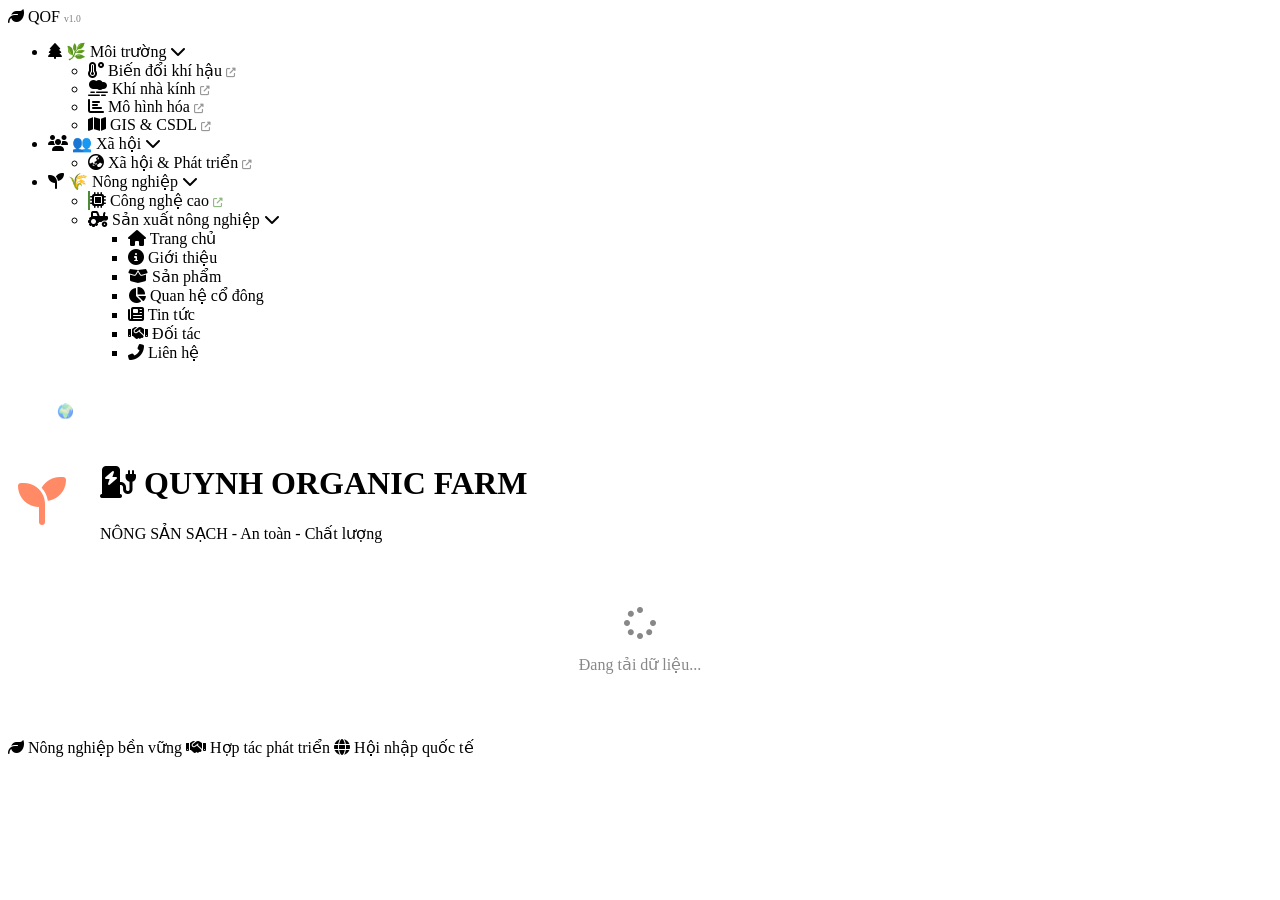
==== public/index.html @ 0128c592 "Cap nhat giao dien trang chu" ====
<!DOCTYPE html>
<html lang="vi">
<head>
    <meta charset="UTF-8">
    <meta name="viewport" content="width=device-width, initial-scale=1.0">
    <title>🌾 QUYNH ORGANIC FARM - Sản xuất nông nghiệp</title>
    
    <link rel="stylesheet" href="/css/style.css">
    <link rel="stylesheet" href="/js/data/agriculture/agriculture.css">
    <link rel="stylesheet" href="https://cdnjs.cloudflare.com/ajax/libs/font-awesome/6.4.0/css/all.min.css">
</head>
<body>

<div class="app-container">

    <!-- SIDEBAR -->
    <aside class="sidebar">
        <div class="logo">
            <i class="fas fa-leaf"></i>
            <span>QOF</span>
            <span style="font-size: 0.6rem; opacity: 0.5; margin-left: auto;">v1.0</span>
        </div>

        <nav class="nav-menu">
            <ul>
                <!-- ===== MÔI TRƯỜNG ===== -->
                <li class="nav-item has-submenu">
                    <div class="nav-header" data-menu="environment">
                        <i class="fas fa-tree"></i>
                        <span>🌿 Môi trường</span>
                        <i class="fas fa-chevron-down arrow"></i>
                    </div>
                    <ul class="submenu" id="submenu-environment">
                        <li data-sub="climate" data-link="true">
                            <i class="fas fa-temperature-high"></i> Biến đổi khí hậu
                            <i class="fas fa-external-link-alt" style="font-size: 0.6rem; margin-left: auto; opacity: 0.4;"></i>
                        </li>
                        <li data-sub="ghg" data-link="true">
                            <i class="fas fa-smog"></i> Khí nhà kính
                            <i class="fas fa-external-link-alt" style="font-size: 0.6rem; margin-left: auto; opacity: 0.4;"></i>
                        </li>
                        <li data-sub="modeling" data-link="true">
                            <i class="fas fa-chart-bar"></i> Mô hình hóa
                            <i class="fas fa-external-link-alt" style="font-size: 0.6rem; margin-left: auto; opacity: 0.4;"></i>
                        </li>
                        <li data-sub="gisdb" data-link="true">
                            <i class="fas fa-map"></i> GIS &amp; CSDL
                            <i class="fas fa-external-link-alt" style="font-size: 0.6rem; margin-left: auto; opacity: 0.4;"></i>
                        </li>
                    </ul>
                </li>

                <!-- ===== XÃ HỘI ===== -->
                <li class="nav-item has-submenu">
                    <div class="nav-header" data-menu="society">
                        <i class="fas fa-users"></i>
                        <span>👥 Xã hội</span>
                        <i class="fas fa-chevron-down arrow"></i>
                    </div>
                    <ul class="submenu" id="submenu-society">
                        <li data-menu="society" data-link="true">
                            <i class="fas fa-globe-asia"></i> Xã hội &amp; Phát triển
                            <i class="fas fa-external-link-alt" style="font-size: 0.6rem; margin-left: auto; opacity: 0.4;"></i>
                        </li>
                    </ul>
                </li>

                <!-- ===== NÔNG NGHIỆP ===== -->
                <li class="nav-item has-submenu open" id="menu-production">
                    <div class="nav-header" id="production-header">
                        <i class="fas fa-seedling"></i>
                        <span>🌾 Nông nghiệp</span>
                        <i class="fas fa-chevron-down arrow" id="production-arrow"></i>
                    </div>
                    <ul class="submenu" id="production-submenu">
                        <!-- Công nghệ cao - CHUYỂN SANG ECOSPHERE -->
                        <li data-sub-agri="high-tech" data-link="true" style="border-left: 2px solid #4c8b35;">
                            <i class="fas fa-microchip"></i> Công nghệ cao
                            <i class="fas fa-external-link-alt" style="font-size: 0.6rem; margin-left: auto; opacity: 0.6; color: #4c8b35;"></i>
                        </li>
                        
                        <!-- Sản xuất nông nghiệp - GIỮ NGUYÊN (không chuyển) -->
                        <li class="has-submenu-vertical open">
                            <div class="submenu-header">
                                <span><i class="fas fa-tractor"></i> Sản xuất nông nghiệp</span>
                                <i class="fas fa-chevron-down arrow-vertical"></i>
                            </div>
                            <ul class="submenu-vertical">
                                <li data-production="trangChu" class="active"><i class="fas fa-home"></i> Trang chủ</li>
                                <li data-production="gioiThieu"><i class="fas fa-info-circle"></i> Giới thiệu</li>
                                <li data-production="sanPham"><i class="fas fa-box-open"></i> Sản phẩm</li>
                                <li data-production="quanHeCoDong"><i class="fas fa-chart-pie"></i> Quan hệ cổ đông</li>
                                <li data-production="tinTuc"><i class="fas fa-newspaper"></i> Tin tức</li>
                                <li data-production="doiTac"><i class="fas fa-handshake"></i> Đối tác</li>
                                <li data-production="lienHe"><i class="fas fa-phone-alt"></i> Liên hệ</li>
                            </ul>
                        </li>
                    </ul>
                </li>
            </ul>
        </nav>

        <!-- NÚT QUAY LẠI ECOSPHERE -->
        <div style="padding: 1rem 1.5rem; border-top: 1px solid rgba(255,255,255,0.1); margin-top: auto;">
            <a href="http://localhost:3001" target="_blank" 
               style="display: flex; align-items: center; gap: 0.8rem; 
                      color: rgba(255,255,255,0.6); text-decoration: none; 
                      padding: 0.5rem 0; transition: 0.3s; font-size: 0.85rem;"
               onmouseover="this.style.color='white'; this.style.transform='translateX(5px)'"
               onmouseout="this.style.color='rgba(255,255,255,0.6)'; this.style.transform='translateX(0)'">
                <i class="fas fa-arrow-left"></i>
                <span>🌍 Quay lại EcoSphere</span>
                <i class="fas fa-external-link-alt" style="font-size: 0.6rem; margin-left: auto;"></i>
            </a>
        </div>
    </aside>

    <!-- MAIN CONTENT -->
    <main class="main-content">
        <div class="hero hero-agriculture" id="hero">
            <div style="display: flex; align-items: center; gap: 1.5rem; flex-wrap: wrap;">
                <i class="fas fa-seedling" style="font-size: 3rem; color: #ff8a65; background: white; padding: 10px; border-radius: 15px;"></i>
                <div>
                    <h1><i class="fas fa-charging-station"></i> QUYNH ORGANIC FARM</h1>
                    <p>NÔNG SẢN SẠCH - An toàn - Chất lượng</p>
                </div>
            </div>
        </div>

        <div class="content-area" id="dynamic-content">
            <div style="text-align: center; padding: 3rem 0; color: #888;">
                <i class="fas fa-spinner fa-spin" style="font-size: 2rem;"></i>
                <p style="margin-top: 1rem;">Đang tải dữ liệu...</p>
            </div>
        </div>

        <div class="footer-note">
            <span><i class="fas fa-leaf"></i> Nông nghiệp bền vững</span>
            <span><i class="fas fa-handshake"></i> Hợp tác phát triển</span>
            <span><i class="fas fa-globe"></i> Hội nhập quốc tế</span>
        </div>
    </main>
</div>

<!-- ===== JAVASCRIPT ===== -->
<script src="/js/data/init.js"></script>
<script src="/js/data/footer.js"></script>
<script src="/js/data/agriculture/agricultureRenderer.js"></script>
<script src="/js/data/agriculture/production/trangChu.js"></script>
<script src="/js/data/agriculture/production/gioiThieu.js"></script>
<script src="/js/data/agriculture/production/sanPham.js"></script>
<script src="/js/data/agriculture/production/quanHeCoDong.js"></script>
<script src="/js/data/agriculture/production/tinTuc.js"></script>
<script src="/js/data/agriculture/production/doiTac.js"></script>
<script src="/js/data/agriculture/production/lienHe.js"></script>
<script src="/js/renderer.js"></script>
<script src="/js/app.js"></script>

</body>
</html>
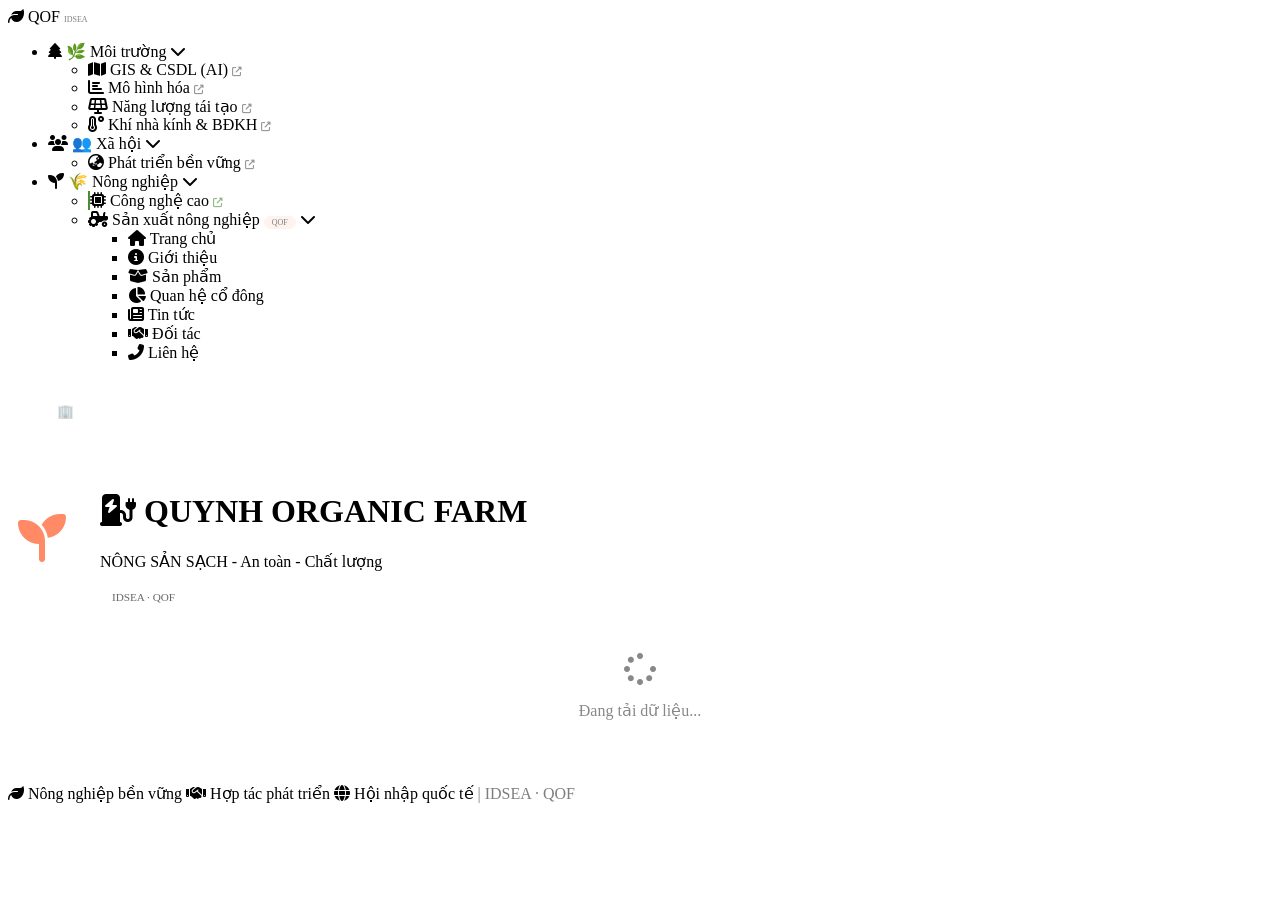
==== commit c85d830e: "Cap nhat giao dien trang chu" ====
--- a/public/index.html
+++ b/public/index.html
@@ -3,7 +3,7 @@
 <head>
     <meta charset="UTF-8">
     <meta name="viewport" content="width=device-width, initial-scale=1.0">
-    <title>🌾 QUYNH ORGANIC FARM - Sản xuất nông nghiệp</title>
+    <title>🌾 QUYNH ORGANIC FARM - Sản xuất nông nghiệp | IDSEA</title>
     
     <link rel="stylesheet" href="/css/style.css">
     <link rel="stylesheet" href="/js/data/agriculture/agriculture.css">
@@ -18,7 +18,7 @@
         <div class="logo">
             <i class="fas fa-leaf"></i>
             <span>QOF</span>
-            <span style="font-size: 0.6rem; opacity: 0.5; margin-left: auto;">v1.0</span>
+            <span style="font-size: 0.5rem; opacity: 0.5; margin-left: auto;">IDSEA</span>
         </div>
 
         <nav class="nav-menu">
@@ -31,20 +31,20 @@
                         <i class="fas fa-chevron-down arrow"></i>
                     </div>
                     <ul class="submenu" id="submenu-environment">
-                        <li data-sub="climate" data-link="true">
-                            <i class="fas fa-temperature-high"></i> Biến đổi khí hậu
-                            <i class="fas fa-external-link-alt" style="font-size: 0.6rem; margin-left: auto; opacity: 0.4;"></i>
-                        </li>
-                        <li data-sub="ghg" data-link="true">
-                            <i class="fas fa-smog"></i> Khí nhà kính
+                        <li data-sub="gisai" data-link="true">
+                            <i class="fas fa-map"></i> GIS &amp; CSDL (AI)
                             <i class="fas fa-external-link-alt" style="font-size: 0.6rem; margin-left: auto; opacity: 0.4;"></i>
                         </li>
                         <li data-sub="modeling" data-link="true">
                             <i class="fas fa-chart-bar"></i> Mô hình hóa
                             <i class="fas fa-external-link-alt" style="font-size: 0.6rem; margin-left: auto; opacity: 0.4;"></i>
                         </li>
-                        <li data-sub="gisdb" data-link="true">
-                            <i class="fas fa-map"></i> GIS &amp; CSDL
+                        <li data-sub="renewable" data-link="true">
+                            <i class="fas fa-solar-panel"></i> Năng lượng tái tạo
+                            <i class="fas fa-external-link-alt" style="font-size: 0.6rem; margin-left: auto; opacity: 0.4;"></i>
+                        </li>
+                        <li data-sub="climate" data-link="true">
+                            <i class="fas fa-temperature-high"></i> Khí nhà kính &amp; BĐKH
                             <i class="fas fa-external-link-alt" style="font-size: 0.6rem; margin-left: auto; opacity: 0.4;"></i>
                         </li>
                     </ul>
@@ -59,7 +59,7 @@
                     </div>
                     <ul class="submenu" id="submenu-society">
                         <li data-menu="society" data-link="true">
-                            <i class="fas fa-globe-asia"></i> Xã hội &amp; Phát triển
+                            <i class="fas fa-globe-asia"></i> Phát triển bền vững
                             <i class="fas fa-external-link-alt" style="font-size: 0.6rem; margin-left: auto; opacity: 0.4;"></i>
                         </li>
                     </ul>
@@ -73,16 +73,17 @@
                         <i class="fas fa-chevron-down arrow" id="production-arrow"></i>
                     </div>
                     <ul class="submenu" id="production-submenu">
-                        <!-- Công nghệ cao - CHUYỂN SANG ECOSPHERE -->
+                        <!-- Công nghệ cao - CHUYỂN SANG IDSEA -->
                         <li data-sub-agri="high-tech" data-link="true" style="border-left: 2px solid #4c8b35;">
                             <i class="fas fa-microchip"></i> Công nghệ cao
                             <i class="fas fa-external-link-alt" style="font-size: 0.6rem; margin-left: auto; opacity: 0.6; color: #4c8b35;"></i>
                         </li>
                         
-                        <!-- Sản xuất nông nghiệp - GIỮ NGUYÊN (không chuyển) -->
+                        <!-- Sản xuất nông nghiệp - GIỮ NGUYÊN -->
                         <li class="has-submenu-vertical open">
                             <div class="submenu-header">
                                 <span><i class="fas fa-tractor"></i> Sản xuất nông nghiệp</span>
+                                <span style="font-size: 0.5rem; opacity: 0.5; background: rgba(255,138,101,0.2); padding: 2px 8px; border-radius: 10px;">QOF</span>
                                 <i class="fas fa-chevron-down arrow-vertical"></i>
                             </div>
                             <ul class="submenu-vertical">
@@ -100,18 +101,24 @@
             </ul>
         </nav>
 
-        <!-- NÚT QUAY LẠI ECOSPHERE -->
+        <!-- NÚT QUAY LẠI IDSEA -->
         <div style="padding: 1rem 1.5rem; border-top: 1px solid rgba(255,255,255,0.1); margin-top: auto;">
-            <a href="http://localhost:3001" target="_blank" 
+            <a href="https://eco-sphere-xi-seven.vercel.app/" target="_blank" 
                style="display: flex; align-items: center; gap: 0.8rem; 
                       color: rgba(255,255,255,0.6); text-decoration: none; 
                       padding: 0.5rem 0; transition: 0.3s; font-size: 0.85rem;"
                onmouseover="this.style.color='white'; this.style.transform='translateX(5px)'"
                onmouseout="this.style.color='rgba(255,255,255,0.6)'; this.style.transform='translateX(0)'">
                 <i class="fas fa-arrow-left"></i>
-                <span>🌍 Quay lại EcoSphere</span>
+                <span>🏢 Quay lại IDSEA</span>
+                <span style="font-size: 0.5rem; opacity: 0.5; background: rgba(255,255,255,0.1); padding: 2px 6px; border-radius: 8px;">IDSEA</span>
                 <i class="fas fa-external-link-alt" style="font-size: 0.6rem; margin-left: auto;"></i>
             </a>
+        </div>
+
+        <!-- Footer IDSEA -->
+        <div style="padding: 0.5rem 1.5rem; border-top: 1px solid rgba(255,255,255,0.05); font-size: 0.6rem; opacity: 0.4; color: white; text-align: center;">
+            © 2026 IDSEA · QOF
         </div>
     </aside>
 
@@ -123,6 +130,7 @@
                 <div>
                     <h1><i class="fas fa-charging-station"></i> QUYNH ORGANIC FARM</h1>
                     <p>NÔNG SẢN SẠCH - An toàn - Chất lượng</p>
+                    <span style="font-size: 0.7rem; opacity: 0.6; background: rgba(255,255,255,0.2); padding: 2px 12px; border-radius: 12px;">IDSEA · QOF</span>
                 </div>
             </div>
         </div>
@@ -138,6 +146,7 @@
             <span><i class="fas fa-leaf"></i> Nông nghiệp bền vững</span>
             <span><i class="fas fa-handshake"></i> Hợp tác phát triển</span>
             <span><i class="fas fa-globe"></i> Hội nhập quốc tế</span>
+            <span style="opacity: 0.5;">| IDSEA · QOF</span>
         </div>
     </main>
 </div>
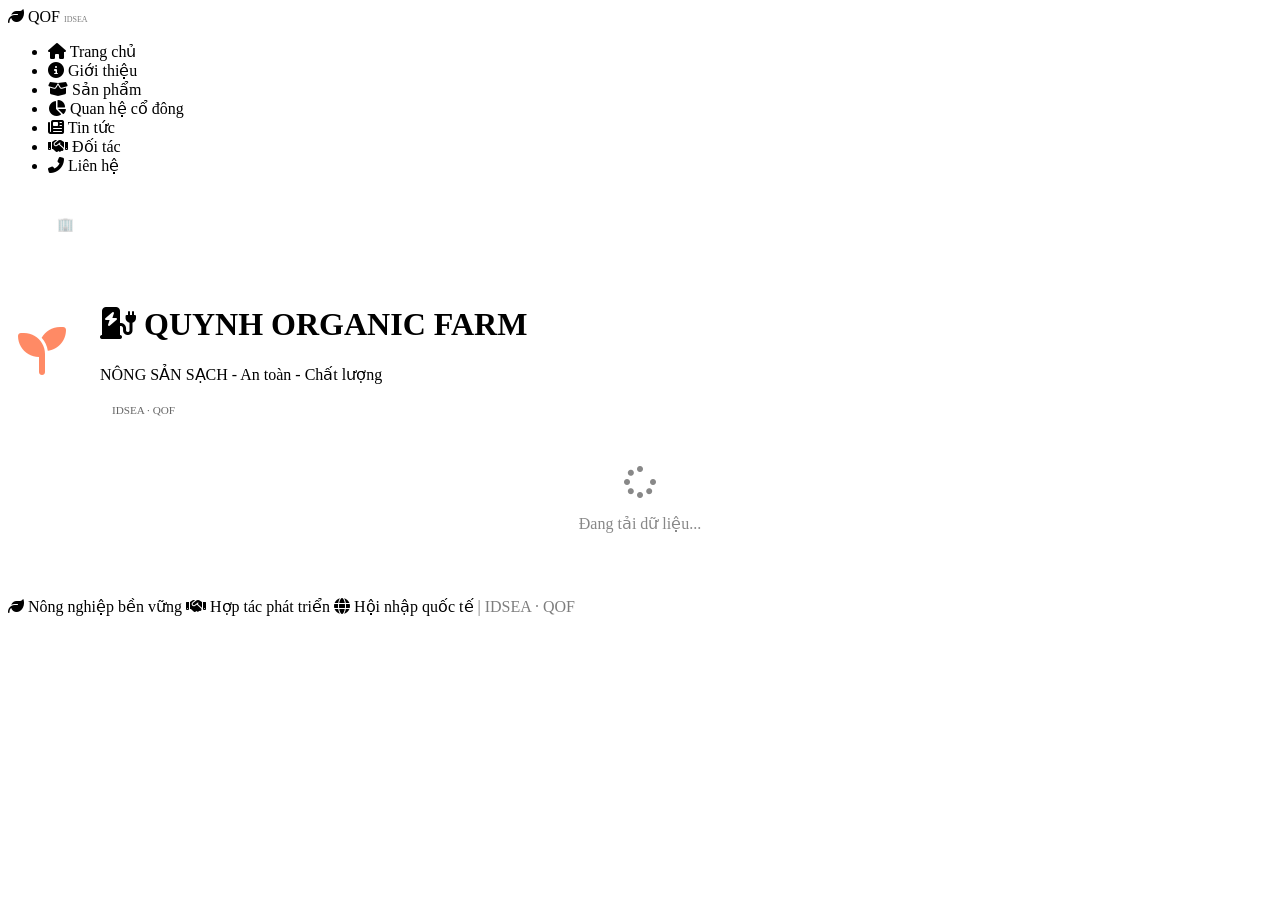
==== commit bc0501fc: "Cap nhat giao dien trang chu" ====
--- a/public/index.html
+++ b/public/index.html
@@ -23,80 +23,48 @@
 
         <nav class="nav-menu">
             <ul>
-                <!-- ===== MÔI TRƯỜNG ===== -->
-                <li class="nav-item has-submenu">
-                    <div class="nav-header" data-menu="environment">
-                        <i class="fas fa-tree"></i>
-                        <span>🌿 Môi trường</span>
-                        <i class="fas fa-chevron-down arrow"></i>
+                <!-- ===== 7 MỤC CON TRỰC TIẾP ===== -->
+                <li data-production="trangChu" class="nav-item active">
+                    <div class="nav-header" style="background: rgba(255,255,255,0.1);">
+                        <i class="fas fa-home"></i>
+                        <span>Trang chủ</span>
                     </div>
-                    <ul class="submenu" id="submenu-environment">
-                        <li data-sub="gisai" data-link="true">
-                            <i class="fas fa-map"></i> GIS &amp; CSDL (AI)
-                            <i class="fas fa-external-link-alt" style="font-size: 0.6rem; margin-left: auto; opacity: 0.4;"></i>
-                        </li>
-                        <li data-sub="modeling" data-link="true">
-                            <i class="fas fa-chart-bar"></i> Mô hình hóa
-                            <i class="fas fa-external-link-alt" style="font-size: 0.6rem; margin-left: auto; opacity: 0.4;"></i>
-                        </li>
-                        <li data-sub="renewable" data-link="true">
-                            <i class="fas fa-solar-panel"></i> Năng lượng tái tạo
-                            <i class="fas fa-external-link-alt" style="font-size: 0.6rem; margin-left: auto; opacity: 0.4;"></i>
-                        </li>
-                        <li data-sub="climate" data-link="true">
-                            <i class="fas fa-temperature-high"></i> Khí nhà kính &amp; BĐKH
-                            <i class="fas fa-external-link-alt" style="font-size: 0.6rem; margin-left: auto; opacity: 0.4;"></i>
-                        </li>
-                    </ul>
                 </li>
-
-                <!-- ===== XÃ HỘI ===== -->
-                <li class="nav-item has-submenu">
-                    <div class="nav-header" data-menu="society">
-                        <i class="fas fa-users"></i>
-                        <span>👥 Xã hội</span>
-                        <i class="fas fa-chevron-down arrow"></i>
+                <li data-production="gioiThieu" class="nav-item">
+                    <div class="nav-header">
+                        <i class="fas fa-info-circle"></i>
+                        <span>Giới thiệu</span>
                     </div>
-                    <ul class="submenu" id="submenu-society">
-                        <li data-menu="society" data-link="true">
-                            <i class="fas fa-globe-asia"></i> Phát triển bền vững
-                            <i class="fas fa-external-link-alt" style="font-size: 0.6rem; margin-left: auto; opacity: 0.4;"></i>
-                        </li>
-                    </ul>
                 </li>
-
-                <!-- ===== NÔNG NGHIỆP ===== -->
-                <li class="nav-item has-submenu open" id="menu-production">
-                    <div class="nav-header" id="production-header">
-                        <i class="fas fa-seedling"></i>
-                        <span>🌾 Nông nghiệp</span>
-                        <i class="fas fa-chevron-down arrow" id="production-arrow"></i>
+                <li data-production="sanPham" class="nav-item">
+                    <div class="nav-header">
+                        <i class="fas fa-box-open"></i>
+                        <span>Sản phẩm</span>
                     </div>
-                    <ul class="submenu" id="production-submenu">
-                        <!-- Công nghệ cao - CHUYỂN SANG IDSEA -->
-                        <li data-sub-agri="high-tech" data-link="true" style="border-left: 2px solid #4c8b35;">
-                            <i class="fas fa-microchip"></i> Công nghệ cao
-                            <i class="fas fa-external-link-alt" style="font-size: 0.6rem; margin-left: auto; opacity: 0.6; color: #4c8b35;"></i>
-                        </li>
-                        
-                        <!-- Sản xuất nông nghiệp - GIỮ NGUYÊN -->
-                        <li class="has-submenu-vertical open">
-                            <div class="submenu-header">
-                                <span><i class="fas fa-tractor"></i> Sản xuất nông nghiệp</span>
-                                <span style="font-size: 0.5rem; opacity: 0.5; background: rgba(255,138,101,0.2); padding: 2px 8px; border-radius: 10px;">QOF</span>
-                                <i class="fas fa-chevron-down arrow-vertical"></i>
-                            </div>
-                            <ul class="submenu-vertical">
-                                <li data-production="trangChu" class="active"><i class="fas fa-home"></i> Trang chủ</li>
-                                <li data-production="gioiThieu"><i class="fas fa-info-circle"></i> Giới thiệu</li>
-                                <li data-production="sanPham"><i class="fas fa-box-open"></i> Sản phẩm</li>
-                                <li data-production="quanHeCoDong"><i class="fas fa-chart-pie"></i> Quan hệ cổ đông</li>
-                                <li data-production="tinTuc"><i class="fas fa-newspaper"></i> Tin tức</li>
-                                <li data-production="doiTac"><i class="fas fa-handshake"></i> Đối tác</li>
-                                <li data-production="lienHe"><i class="fas fa-phone-alt"></i> Liên hệ</li>
-                            </ul>
-                        </li>
-                    </ul>
+                </li>
+                <li data-production="quanHeCoDong" class="nav-item">
+                    <div class="nav-header">
+                        <i class="fas fa-chart-pie"></i>
+                        <span>Quan hệ cổ đông</span>
+                    </div>
+                </li>
+                <li data-production="tinTuc" class="nav-item">
+                    <div class="nav-header">
+                        <i class="fas fa-newspaper"></i>
+                        <span>Tin tức</span>
+                    </div>
+                </li>
+                <li data-production="doiTac" class="nav-item">
+                    <div class="nav-header">
+                        <i class="fas fa-handshake"></i>
+                        <span>Đối tác</span>
+                    </div>
+                </li>
+                <li data-production="lienHe" class="nav-item">
+                    <div class="nav-header">
+                        <i class="fas fa-phone-alt"></i>
+                        <span>Liên hệ</span>
+                    </div>
                 </li>
             </ul>
         </nav>
